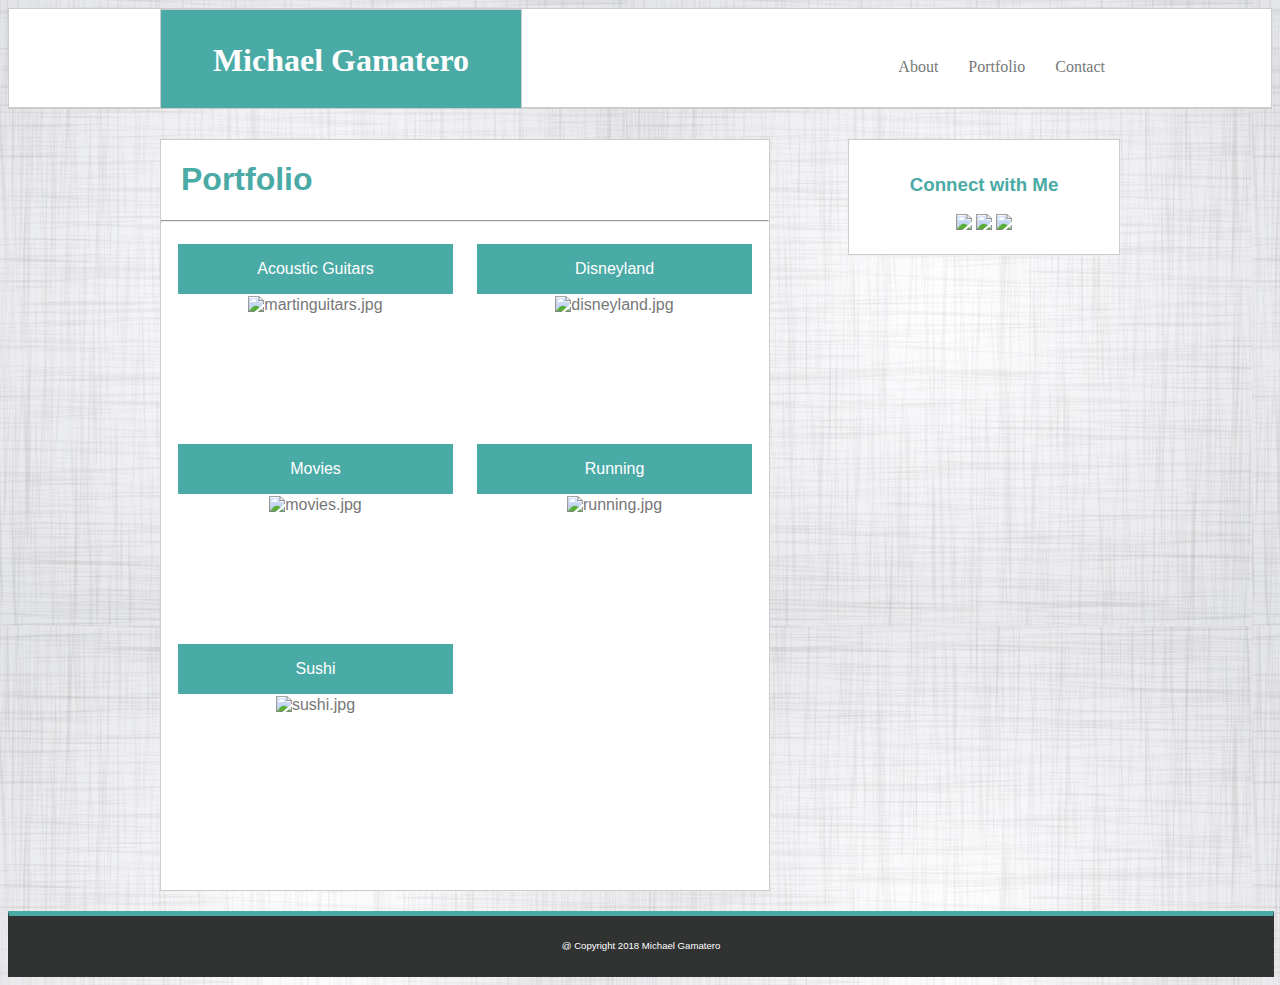
==== portfolio.html @ 0218e78c "Rev 2" ====
<!DOCTYPE html>
<html lang="en">
<head>
    <meta charset="UTF-8">
    <meta name="viewport" content="width=device-width, initial-scale=1.0">
    <meta http-equiv="X-UA-Compatible" content="ie=edge">
    <title>Basic Portfolio - Portfolio</title>
   
    <link rel="stylesheet" href="./assets/css/style.css">
   <!-- <link rel="stylesheet" href="./assets/css/reset.css">-->
    
</head>
<body>
    
    <header>
        <div class="visible_header">
            <h1>Michael Gamatero</h1>       
            <nav>
                <div>
                    <ul>                        
                        <li><a href="contact.html">Contact</a></li>
                        <li><a href="./portfolio.html">Portfolio</a></li>
                        <li><a href="">About</a></li>
                    </ul>                                           
                </div>
            </nav>
        </div>         
    </header>
    <!--<div class="sample">Sample 960"</div>-->
    <main>                           
        <div class="portfolio">
            <h1>Portfolio</h1>
            <hr>
            <table id="portfolio_table">
                <tr>
                    <td>
                        <div class="portfolio_pictures">
                            <img src="./assets/images/martinguitars.jpg" alt="martinguitars.jpg" width=275px height=175px/>
                            <div class="image_banner">Acoustic Guitars</div>
                        </div>
                    </td>
                    <td>
                        <div class="portfolio_pictures">
                            <img src="./assets/images/disneyland.jpg" alt="disneyland.jpg" width=275px height=175px/>
                            <div class="image_banner">Disneyland</div>
                        </div>
                    </td>
                </tr>
                <tr>
                    <td>
                        <div class="portfolio_pictures">
                            <img src="./assets/images/movies.jpg" alt="movies.jpg" width=275px height=175px/>
                            <div class="image_banner">Movies</div>
                        </div>
                    </td>
                    <td>
                        <div class="portfolio_pictures">
                            <img src="./assets/images/running.jpg" alt="running.jpg" width=275px height=175px/>
                            <div class="image_banner">Running</div>
                            </div>
                    </td>
                </tr>
                <tr>
                        <td>
                            <div class="portfolio_pictures">
                                <img src="./assets/images/sushi.jpg" alt="sushi.jpg" width=275px height=175px/>
                                <div class="image_banner">Sushi</div>
                            </div>
                        </td>    
            </table>                            
        </div> 

        <aside> 
            <h3>Connect with Me</h3>
      
            <div id="aside_links">
                <a href="http://www.github.com"><img src="./assets/images/GitHub.jpg"></a>
                <a href="http://www.linkedin.com"><img src="./assets/images/linkedin.jpg"></a>
                <a href="http://www.github.com"><img src="./assets/images/StackOverflow.jpg"></a>
            </div>
        </aside>
    </main>
<footer>
    @ Copyright 2018 Michael Gamatero
</footer>


    
</body>
</html>
---- assets/css/style.css ----
body{
    overflow: auto;
    box-sizing: border-box;
    background-image: url(../images/body-background.jpg);
    background-repeat: repeat;
   
    color:#777777;
    font-family: Arial, Helvetica, sans-serif;
    
}

header {
    
    top:0;
    left:0;
    background-color: #ffffff; 
    border: solid 1px #cccccc;
    border-bottom: solid 2px #cccccc;
    color: #777777;
    font-family: 'Georgia', Times, Times New Roman, serif;
    height: 98px;
    z-index: 3;
}

.visible_header{
    width: 960px;
    height: 100px;
    top:0;
    margin: 0 auto 0 auto;
    padding:0px 0px 0px 0px;
}

.visible_header h1{
    float: left;
    background-color: #4aaaa5;
    border:solid 1px #cccccc;
    margin: 0px auto 0px auto;

    width: 360px;
    height: 98px;

    text-align: center;
    line-height: 100px;
    color: #ffffff;
   
    z-index: 2;
}

nav{
    z-index:1;
}

nav ul{
    float:right;
    list-style-type: none;
    margin: 0;
    padding: 0;
    width: 300px;
    line-height: 100px;
    text-align: right;
}

nav li a{  
    float:right;
    display: inline;
    padding: 8px 15px;
    text-decoration: none;
    color:#777777;
    
}

main {
    width:960px;
    margin-left: auto;
    margin-right: auto;
    padding-top:30px;
    margin-bottom: -60px;
}


.about_me h1{
    color: #4aaaa5;
}

.about_me img{
    
    float: left;
    padding: 0 20px 10px 0;
}
.about_me{
    width:  608px;
    height: 350px;
    background-color: #ffffff; 
    border: solid 1px #cccccc;
    padding: 5px 20px 5px 20px;
    float: left;
    margin-bottom: 20px;
    
}

aside{
    width: 270px;
    background-color: #ffffff; 
    border: solid 1px #cccccc;
    float:  right;
    text-align: center;
    padding-bottom: 20px;
    padding-top: 15px;
}

aside h3{
    color: #4aaaa5;
}

footer {
    clear:both; 
    display:block;
    background-color: rgb(49, 51, 51);
    color: #ffffff;
    height:60px;
    width:100%;
    line-height: 60px;
    text-align: center;
    font-size: 60%;
    border: solid 1px rgb(49, 51, 51);
    border-top-width: 5px;
    border-top-color: #4aaaa5;    
}

 
.portfolio{
        width:  608px;
        height: 750px;
        position: relative;
        background-color: #ffffff; 
        border: solid 1px #cccccc;
        padding: 5px auto 20px auto;
        float: left; 
        margin-bottom: 20px; 
}

.portfolio h1{
    color: #4aaaa5;
    margin-left: 20px;
}

#portfolio_table{
    width:600px;
    height:600px;
    border-spacing: 2px 0px;
    text-align: center;
    margin:0px auto 0px auto;
}

.image_banner{ 
    display:block;   
    position: relative;
    background-color: #4aaaa5;
    color:#ffffff;
    width: 275px;
    height: 50px;
    line-height: 50px;
    text-align: center;
    z-index: 1;
    bottom:70px;
    left: 10px;
    
}
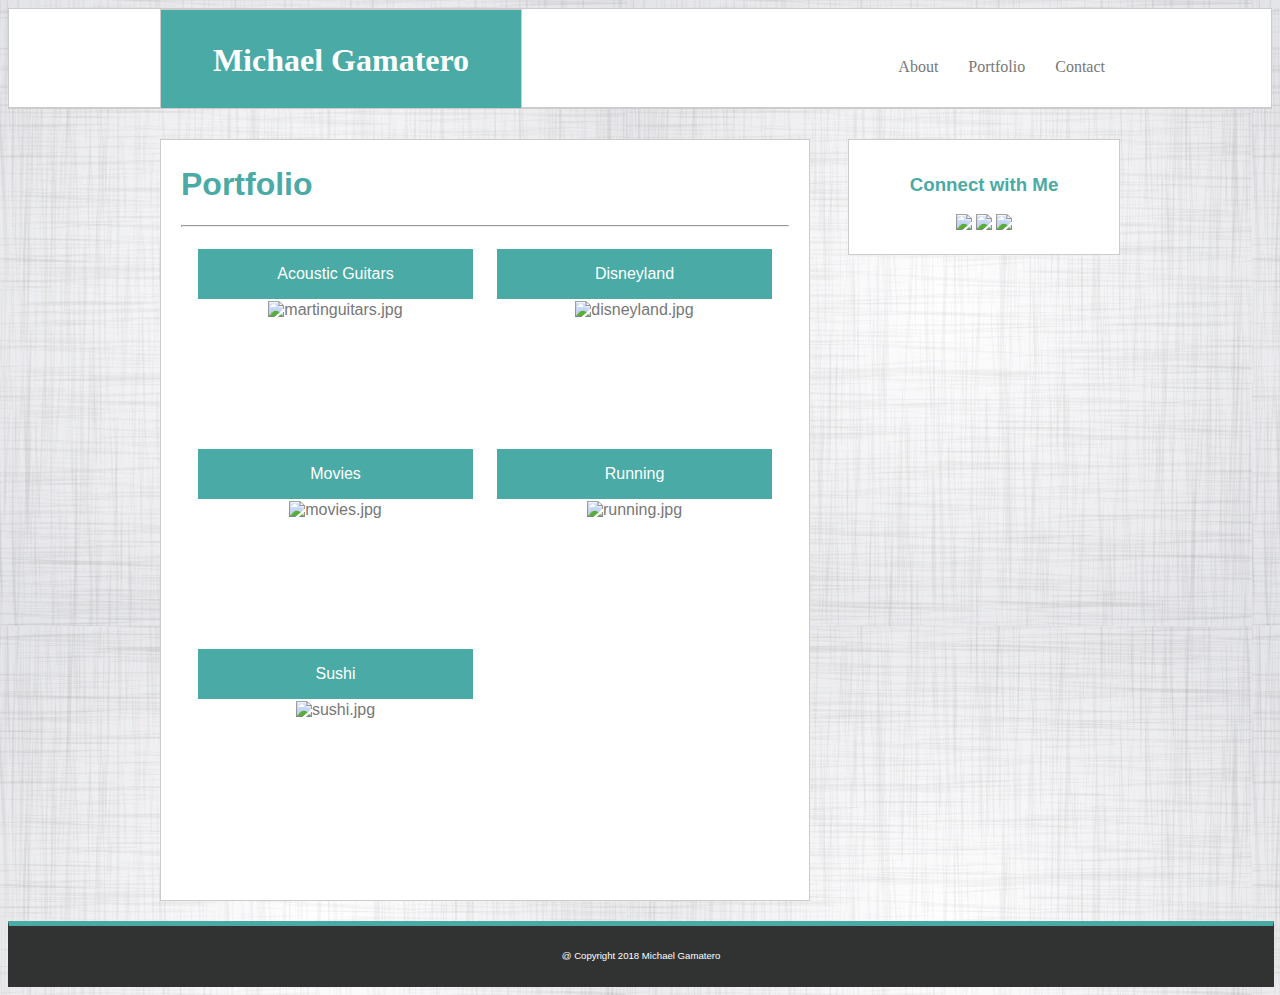
==== commit 5c9b2754: "Rev 4" ====
--- a/portfolio.html
+++ b/portfolio.html
@@ -20,7 +20,7 @@
                     <ul>                        
                         <li><a href="contact.html">Contact</a></li>
                         <li><a href="./portfolio.html">Portfolio</a></li>
-                        <li><a href="">About</a></li>
+                        <li><a href="./index.html">About</a></li>
                     </ul>                                           
                 </div>
             </nav>
@@ -74,9 +74,9 @@
             <h3>Connect with Me</h3>
       
             <div id="aside_links">
-                <a href="http://www.github.com"><img src="./assets/images/GitHub.jpg"></a>
-                <a href="http://www.linkedin.com"><img src="./assets/images/linkedin.jpg"></a>
-                <a href="http://www.github.com"><img src="./assets/images/StackOverflow.jpg"></a>
+                <a href="http://www.github.com" target="_blank"><img src="./assets/images/GitHub.jpg"></a>
+                <a href="http://www.linkedin.com" target="_blank"><img src="./assets/images/linkedin.jpg"></a>
+                <a href="http://www.github.com" target="_blank"><img src="./assets/images/StackOverflow.jpg"></a>
             </div>
         </aside>
     </main>
--- a/assets/css/style.css
+++ b/assets/css/style.css
@@ -135,14 +135,14 @@
         position: relative;
         background-color: #ffffff; 
         border: solid 1px #cccccc;
-        padding: 5px auto 20px auto;
+        padding: 5px 20px 5px 20px;
         float: left; 
         margin-bottom: 20px; 
 }
 
 .portfolio h1{
     color: #4aaaa5;
-    margin-left: 20px;
+    
 }
 
 #portfolio_table{
@@ -168,10 +168,73 @@
     
 }
 
-
-
-
-
-
-
-
+.contact{
+    width:  608px;
+    height: 400px;
+    position: relative;
+    background-color: #ffffff; 
+    border: solid 1px #cccccc;
+    padding: 5px 20px 5px 20px;
+    float: left; 
+    margin-bottom: 20px; 
+}
+
+.contact h1{
+color: #4aaaa5;
+
+}
+
+
+.text_and_input{
+    display: block;
+    padding-top:10px;
+    width: 100%;
+
+}
+
+#contact_text_and_input{
+    display:inline-block;
+    width:100%;
+    }
+
+
+#contact_name_input{
+    width:100%;
+    margin-top:10px;
+    margin-bottom:10px;
+}
+
+#contact_email_input{
+    width:100%;
+    margin-top:10px;
+    margin-bottom:10px;
+}
+#contact_message_box{
+    width:100%;
+    height:100px;
+    margin-top:10px;
+    margin-bottom:10px;
+}
+
+input[type=submit] {
+    display:block;
+    padding:10px 20px; 
+    background: #4aaaa5; 
+    color: #ffffff;
+    border:0 none;
+    cursor:pointer;
+    -webkit-border-radius: 5px;
+    border-radius: 5px; 
+}
+
+
+    
+
+
+
+
+
+
+
+
+
